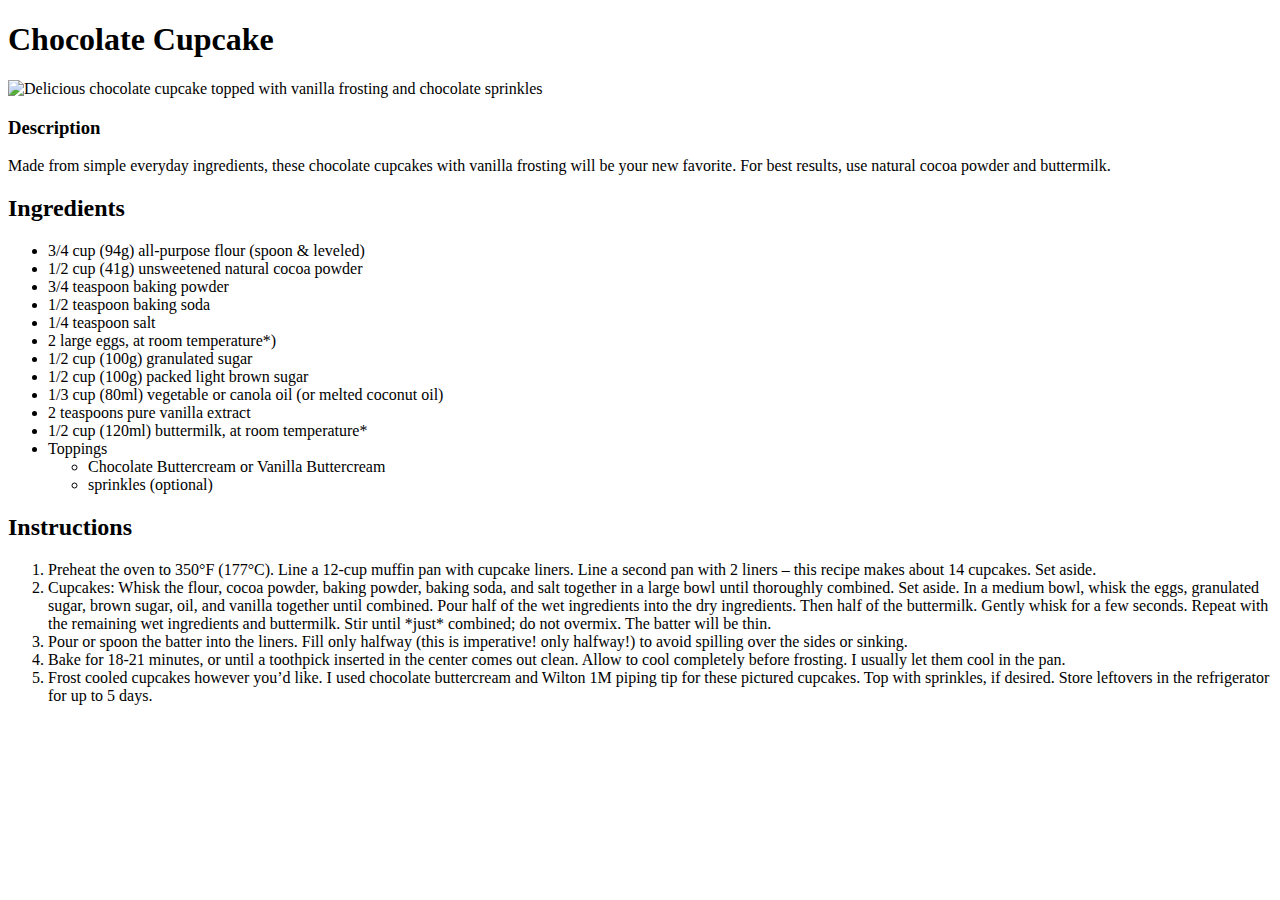
==== recipes/cupcake.html @ ee6d735d "Write html code for Recipe Website" ====
<!DOCTYPE html>
<html lang="en">
<head>
    <meta charset="UTF-8">
    <meta http-equiv="X-UA-Compatible" content="IE=edge">
    <meta name="viewport" content="width=device-width, initial-scale=1.0">
    <title>Chocolate Cupcake</title>
</head>
<body>
    <h1>Chocolate Cupcake</h1>
    <img src="https://cdn.sallysbakingaddiction.com/wp-content/uploads/2017/06/moist-chocolate-cupcakes-5-600x900.jpg"
     alt="Delicious chocolate cupcake topped with vanilla frosting and chocolate sprinkles ">

     <h3>Description</h3>
     <p>Made from simple everyday ingredients, these chocolate cupcakes with vanilla frosting 
        will be your new favorite. For best results, use natural cocoa powder and buttermilk.</p>

    <h2>Ingredients</h2>
    <ul>
        <li>3/4 cup (94g) all-purpose flour (spoon & leveled)</li>  
        <li>1/2 cup (41g) unsweetened natural cocoa powder</li>
        <li>3/4 teaspoon baking powder</li>
        <li>1/2 teaspoon baking soda</li>
        <li>1/4 teaspoon salt</li>
        <li>2 large eggs, at room temperature*)</li>
        <li>1/2 cup (100g) granulated sugar</li>
        <li>1/2 cup (100g) packed light brown sugar</li>
        <li>1/3 cup (80ml) vegetable or canola oil (or melted coconut oil)</li>
        <li>2 teaspoons pure vanilla extract</li>
        <li>1/2 cup (120ml) buttermilk, at room temperature*</li>
        <li>Toppings</li>
                <ul>
                    <li>Chocolate Buttercream or Vanilla Buttercream</li>
                    <li>sprinkles (optional)</li>  
                </ul>

    </ul>

    <h2>Instructions</h2>
    <ol>
       <li>Preheat the oven to 350°F (177°C). Line a 12-cup muffin pan with cupcake liners.
           Line a second pan with 2 liners – this recipe makes about 14 cupcakes. Set aside.</li>
       <li>Cupcakes: Whisk the flour, cocoa powder, baking powder, baking soda, and salt together in a large bowl
           until thoroughly combined. Set aside. In a medium bowl, whisk the eggs, granulated sugar, brown sugar,
           oil, and vanilla together until combined. Pour half of the wet ingredients into the dry ingredients.
           Then half of the buttermilk. Gently whisk for a few seconds. Repeat with the remaining wet ingredients
           and buttermilk. Stir until *just* combined; do not overmix. The batter will be thin.</li>
       <li>Pour or spoon the batter into the liners. Fill only halfway (this is imperative! only halfway!)
           to avoid spilling over the sides or sinking.</li>
       <li>Bake for 18-21 minutes, or until a toothpick inserted in the center comes out clean. 
           Allow to cool completely before frosting.
           I usually let them cool in the pan.</li>
       <li>Frost cooled cupcakes however you’d like. I used chocolate buttercream and Wilton 1M piping tip for
           these pictured cupcakes. Top with sprinkles, if desired. Store leftovers in the refrigerator for
           up to 5 days.</li>


    </ol>

    
</body>
</html>
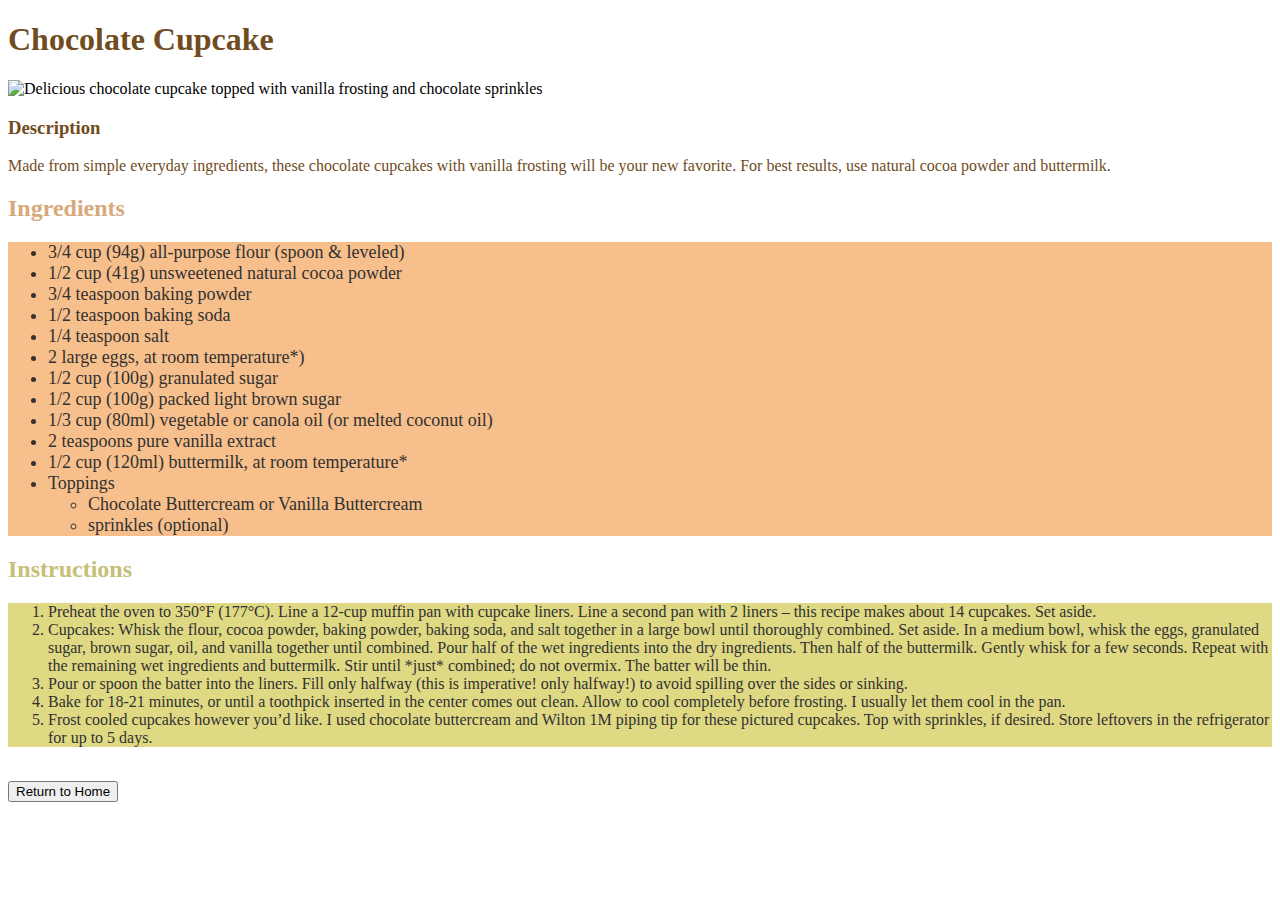
==== commit f0f776e0: "Add basic CSS - colors,fonts & buttons" ====
--- a/recipes/cupcake.html
+++ b/recipes/cupcake.html
@@ -5,18 +5,20 @@
     <meta http-equiv="X-UA-Compatible" content="IE=edge">
     <meta name="viewport" content="width=device-width, initial-scale=1.0">
     <title>Chocolate Cupcake</title>
+
+    <link rel="stylesheet" href="../style.css">
 </head>
 <body>
-    <h1>Chocolate Cupcake</h1>
-    <img src="https://cdn.sallysbakingaddiction.com/wp-content/uploads/2017/06/moist-chocolate-cupcakes-5-600x900.jpg"
+    <h1 class="head";>Chocolate Cupcake</h1>
+    <img class="img-cake" src="https://cdn.sallysbakingaddiction.com/wp-content/uploads/2017/06/moist-chocolate-cupcakes-5-600x900.jpg"
      alt="Delicious chocolate cupcake topped with vanilla frosting and chocolate sprinkles ">
 
-     <h3>Description</h3>
-     <p>Made from simple everyday ingredients, these chocolate cupcakes with vanilla frosting 
+     <h3 class="des";>Description</h3>
+     <p class="des";>Made from simple everyday ingredients, these chocolate cupcakes with vanilla frosting 
         will be your new favorite. For best results, use natural cocoa powder and buttermilk.</p>
 
-    <h2>Ingredients</h2>
-    <ul>
+    <h2 class="ing-h";>Ingredients</h2>
+    <ul class="ing";>
         <li>3/4 cup (94g) all-purpose flour (spoon & leveled)</li>  
         <li>1/2 cup (41g) unsweetened natural cocoa powder</li>
         <li>3/4 teaspoon baking powder</li>
@@ -36,8 +38,8 @@
 
     </ul>
 
-    <h2>Instructions</h2>
-    <ol>
+    <h2 class="ins-h";>Instructions</h2>
+    <ol class="ins";>
        <li>Preheat the oven to 350°F (177°C). Line a 12-cup muffin pan with cupcake liners.
            Line a second pan with 2 liners – this recipe makes about 14 cupcakes. Set aside.</li>
        <li>Cupcakes: Whisk the flour, cocoa powder, baking powder, baking soda, and salt together in a large bowl
@@ -57,6 +59,12 @@
 
     </ol>
 
+    <br>
+
+    <a href="../index.html">
+        <button>Return to Home</button>
+    </a>
+    
     
 </body>
 </html>--- a/style.css
+++ b/style.css
@@ -0,0 +1,87 @@
+
+/* index */
+
+.b1 {
+    color: rgb(68, 53, 42);
+    background-color:burlywood;
+   
+}
+
+.b2 {
+    color: burlywood;
+    background-color: rgb(68, 53, 42);
+
+}
+
+.b1, 
+.b2 {
+    font-family: 'Times New Roman', Times, serif;
+    font-size: 20px;
+    font-weight: 500;
+    
+}
+
+.imgcake {
+    height: 300px;
+    width: auto;
+    
+}
+
+.imgtea {
+    height: auto;
+    width: 300px;
+}
+
+
+/* tea */ /* cupcake */
+
+.ing {
+    color:rgb(49, 49, 49);
+    background-color: rgb(247, 191, 139);
+}
+
+.ins {
+    color:rgb(49, 49, 49);
+    background-color: rgb(223, 217, 132);
+}
+
+
+.ing-h {
+    color: rgb(216, 169, 125);
+
+}
+
+.ins-h {
+    color: rgb(197, 192, 119);
+}
+
+.img-cake {
+    height: 500px;
+    width: auto;
+}
+
+
+
+
+
+/*index ,tea & cupcake */
+
+.head,
+.des {
+    font-family: 'Times New Roman', Times, serif;
+    color:rgb(112, 76, 30) ;
+}
+
+.ing, 
+.ins
+.des {
+    font-family: 'Times New Roman', sans-serif;
+    font-size: 18px;
+    font-weight: 350px;
+
+}
+
+
+
+
+
